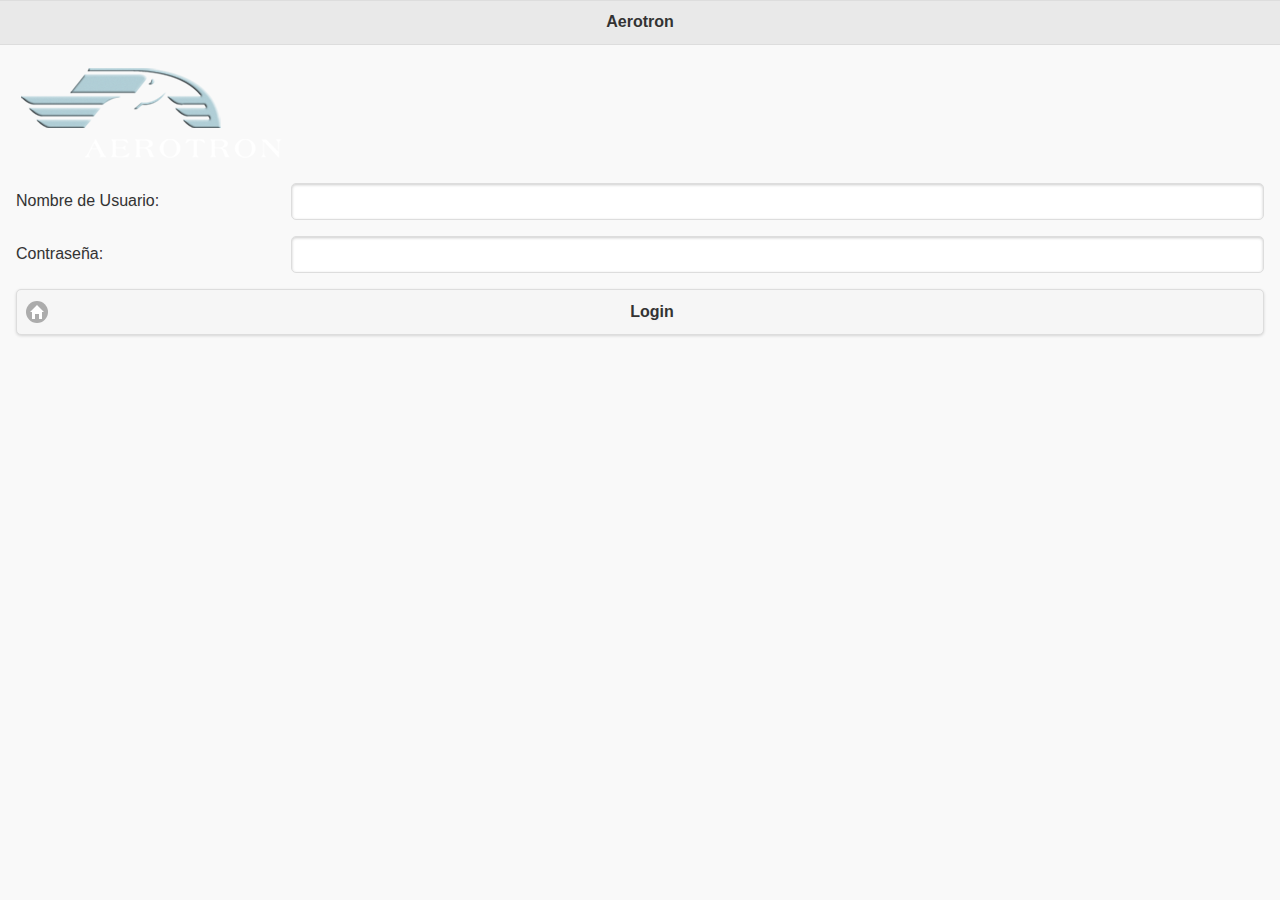
==== index.html @ c3af3ed7 "cambios de navegacion" ====
<!DOCTYPE html> 
<html>
<head>
<meta name="viewport" content="width=device-width, text/html, charset=utf-8" http-equiv="Content-Type"/>
<title>Aplic. Web de jQuery Mobile</title>
<link rel="stylesheet" type="text/css" href="inc/style1.css">
<link href="jquery-mobile/jquery.mobile-1.4.0.css" rel="stylesheet" type="text/css"/>
<script src="jquery-mobile/jquery-1.9.1.js" type="text/javascript"></script>
<script src="jquery-mobile/jquery.mobile-1.4.0.js" type="text/javascript"></script>
<script type="text/javascript" charset="utf-8" src="phonegap.js"></script>
<script src="inc/cirrus.js" type="text/javascript"></script>
<script src="inc/GastosJS.js" type="text/javascript"></script>
<script src="jquery-mobile/jquery.validate.js"></script>
<script type="text/javascript" language="javascript">
    $(document).ready(function(){
$("#bitacoraForm").validate();
});
	$(function(){
    $('input').focusout(function() {
        // Uppercase-ize contents
        this.value = this.value.toLocaleUpperCase();
    });
	$.mobile.toolbar.prototype.options.addBackBtn = true;
    $.mobile.toolbar.prototype.options.backBtnText = "Volver";
    $.mobile.page.prototype.options.theme = "a";
    $.mobile.defaultPageTransition = "flip";
});


</script>

</head> 
<body> 
<div data-role="page" id="page" data-dom-cache="true" data-add-back-btn="true">
	<div data-role="header">
		<h1>Aerotron</h1>
	</div>
	<div data-role="content">
    <div style="align-content:center">
    <img src="images/logo.png" width="270" height="100" alt=""/>
    </div>
<div data-role="fieldcontain">
      <label for="textinput">Nombre de Usuario:</label>
	    <input type="text" name="textinput" id="textinput" value=""  />
      </div>
	  <div data-role="fieldcontain">
	    <label for="passwordinput">Contraseña:</label>
	    <input type="password" name="passwordinput" id="passwordinput" value=""  />
      </div>
	  <a href="#home" data-role="button" data-icon="home">Login</a>
      	
	</div>
	
</div>

<div data-role="page" id="home" data-dom-cache="true" data-add-back-btn="false">
	<div data-role="header">
		<h1>Aerotron</h1>
	</div>
	<div data-role="content">
	 <div><p>Nombre: <span id="NamePiloto"></span></p></div>
	 	<div>
	   		<ul data-role="listview" data-filter="true">
     	<li><a href="#bitacoras">Bitacoras</a><span class="ui-li-count">8</span></li>
    			<li data-icon="gear"> <a href="#Perfil" runat="server">Perfil</a>
    			</li>
    		</ul>
    	</div>
    <div class="ui-body">
    <span>&nbsp;</span>
    <a href="#page" data-role="button" data-icon="delete">Log out</a>
      	</div>
	</div>
	<div data-role="footer">
		
	</div>
</div>
<div data-role="page" id="Perfil" data-add-back-btn="true">
  <div data-role="header">
    <h1>Encabezado</h1>
  </div>
  <div data-role="content">
  <a href="#page" data-role="button" data-icon="delete">Borrar Datos y Resincronizar</a>
  <p>Nombre: Joshua Peña</p>
  <p>Matriculas asignadas:</p>
  <p>XAPVR</p>
  <p>XAVIU</p>
  <p>....</p>
  </div>
  <div data-role="footer" data-position="fixed">
		<div data-role="navbar" >
      <ul data-role="listview" data-inset="true">
        <li><a class="ui-icon-home" href="#Cirrus">Info</a></li>
        <li><a href="#Cirrus2">Vuelo</a></li>
        <li><a href="#Cirrus3">Lecturas</a></li>
        </ul>
        </div>
	</div>
</div>

<div data-role="page" id="bitacoras" data-add-back-btn="true">
	<div data-role="header">
		<h1>Página tres</h1>
	</div>
	<div data-role="content">	
		<a href="#Cirrus" data-role="button" data-icon="grid">XAUSV (cirrus)</a>
        <a href="#" data-role="button" data-icon="grid">XAPVR (Citation) </a>	
	</div>
	<div data-role="footer" data-position="fixed">
		<div data-role="navbar" >
      <ul data-role="listview" data-inset="true">
        <li><a href="#Cirrus">Info</a></li>
        <li><a href="#Cirrus2">Vuelo</a></li>
        <li><a href="#Cirrus3">Lecturas</a></li>
        </ul>
        </div>
	</div>
</div>
<div data-role="page" id="Cirrus" data-add-back-btn="true" >
  <div data-role="header">
    <h1>Encabezado</h1>
  </div>
  <div data-role="content">
  <form id="BitacoraForm" method="post" action novalidate>
    <fieldset>
    <span>Capitan</span>	
		<input type="text" id="capitan" class="uppercase" minlength="2" required >
	<span>Copiloto</span>
 		<input type="text" id="copiloto" class="uppercase" required>
     <span>Matricula</span>
 		<input type="text" id="matricula" value="XAUSV" class="uppercase" required>
 		
 		  <label for="date">Fecha:</label>
 		  <input type="date" name="date" id="date" value=""  />
          <label for="solicitado">Solicitado por:</label>
          <input type="text" id="solicitado" class="uppercase" required>
     	<label for="date">Folio:</label>
 		<input type="number" id="matricula" value="XAPVR" class="uppercase" required>
          
          </fieldset>
          </form>
          <a onclick="saveLogbook1();" href="#CirrusTramos" data-role="button" >Crear Bitacora</a>
  </div>
  <div data-role="footer" data-position="fixed">
    <!--  <div data-role="navbar" >
      <ul data-role="listview" data-inset="true">
        <li><a href="#Cirrus">Info</a></li>
        <li><a href="#Cirrus2">Vuelo</a></li>
        <li><a href="#Cirrus3">Lecturas</a></li>
        </ul>
        </div>
        <div data-role="navbar">
        <ul data-role="listview" data-inset="true">
        <li><a href="#Cirrus4">Pax</a></li>
        <li><a href="#Cirrus5">Mantenimiento</a></li>
        <li><a href="#Submit">Página</a></li>
      </ul>
    
    </div>
     </div> -->
  </div>
</div>
<div data-role="page" id="CirrusTramos">
  <div data-role="header">
    <h1>Tramos de Bitacora</h1>
  </div>
  <div data-role="content">
  <ul data-role="listview" data-inset="true" >
        <li><a href="#CirrusTramo" data-icon="home" >Tramo 1</a></li>
        <li><a href="#CirrusTramo2" data-icon="star">Tramo 2</a></li>
        </ul>
 </div>
  <div data-role="footer">
    <div data-role="navbar" >
      <ul data-role="listview" data-inset="true" >
        <li><a href="#Cirrus" data-icon="home" >Info</a></li>
        <li><a href="#CirrusTramo" data-icon="star">Vuelo</a></li>
        <li><a href="#CirrusTramos" data-icon="grid">Tramos</a></li>
        <li><a href="#Cirrus5" data-icon="gear">Mantenimiento</a></li>
       </ul>
    </div>
  </div>
</div>
<div data-role="page" id="CirrusTramo1" data-add-back-btn="true">
  <div data-role="header">
    <h1>Encabezado</h1>
  </div>
  <div data-role="content">
  <div class="ui-grid-a" >
    <div class="ui-block-a" >
    <div class="ui-bar">
    <label for="solicitado">(Origen) De:</label>
    <input type="text" id="De" class="uppercase" required>
    </div>
    </div>
    <div class="ui-block-b" >
    <div class="ui-bar">
    <label for="solicitado">(Destino) A:</label>
    <input type="text" id="A" class="uppercase" required>
    </div>
    </div>
    </div>
    <div class="ui-grid-b" >
    <div class="ui-block-a" >
    <div class="ui-bar">
    <label for="utcSalen">UTC SALE:</label>
    <input type="time" datarole="timebox" id="utcSale" class="uppercase" required >
    </div>
    </div>
    <div class="ui-block-b">
    <div class="ui-bar">
    <label for="utcLlega">UTC LLEGA:</label>
    <input type="time" id="utcLlega" class="uppercase" required onChange="calACalinput();">
    </div>
    </div>
    <div class="ui-block-c" >
    <div class="ui-bar">
    <label for="calACal">Cal. A Cal.:</label>
    <input type="text" id="calACal" class="uppercase" value= "" required data-theme="b" readonly>
    </div>
    </div>
    <div class="ui-block-a" >
    <div class="ui-bar">
    <label for="hSale">H SALE:</label>
    <input type="number" id="hSale" class="uppercase" required onChange="tVueloTotal();" >
    </div>
    </div>
    <div class="ui-block-b" >
    <div class="ui-bar">
    <label for="hLlega">H LLEGA:</label>
    <input type="number" id="hLlega" class="uppercase" required onChange="tVueloTotal();">
    </div>
    </div>
    <div class="ui-block-c" >
    <div class="ui-bar">
    <label for="solicitado">T VUELO.:</label>
    <input type="number" id="tVuelo" class="uppercase" value= "" required data-theme="b" readonly>
    </div>
    </div>
    <div class="ui-block-a" >
    <div class="ui-bar">
    <label for="solicitado">C.Sale(Gal):</label>
    <input type="number" id="cSale" class="uppercase" value= "" required onChange="ConsumoGas();">
    </div>
    </div>
    <div class="ui-block-b" >
    <div class="ui-bar">
    <label for="solicitado">C.Llega(Gal):</label>
    <input type="number" id="cLlega" class="uppercase" required onChange="ConsumoGas();">
    </div>
    </div>
    <div class="ui-block-c" >
    <div class="ui-bar">
    <label for="solicitado">Consumo:</label>
    <input type="number" id="Consumo" class="uppercase" value= "" data-theme="b" required readonly>
    </div>
    </div>
    
  <div class="ui-block-a" >
    <div class="ui-bar">
    <label for="solicitado">P. Carga(kg):</label>
    <input type="number" id="pCarga" class="uppercase" value= "" required onChange="pDespegueTotal();">
    </div>
    </div>
    <div class="ui-block-b" >
    <div class="ui-bar">
    <label for="solicitado">P. Combustible:</label>
    <input type="number" id="pCombust" class="uppercase" required readonly data-theme="b" onChange="pDespegueTotal();">
    </div>
    </div>
    <div class="ui-block-c" >
    <div class="ui-bar">
    <label for="solicitado">P. Oper (Kg):</label>
    <input type="number" id="pOper" class="uppercase" required value="1084" readonly data-theme="b">
    </div>
    </div>
    </div>
    <div class="ui-grid-a">
    
    <div class="ui-block-a" >
    <div class="ui-bar">
    <label for="solicitado">P. Despegue:</label>
    <input type="number" id="pDespegue" class="uppercase" value= "" required readonly data-theme="b">
    </div>
    </div>
    <div class="ui-block-b" >
    <div class="ui-bar">
    <label for="solicitado">MTOW:</label>
    <input type="number" id="MTOW" class="uppercase" required value ="1542" readonly data-theme="b">
    </div>
    </div>
    
    <div class="ui-block-b" >
    <div class="ui-bar">
    <label for="solicitado">N. Vuelo:</label>
    <input type="text" id="pCarga" class="uppercase" required>
    </div>
    </div>
    <div class="ui-block-a" >
    <div class="ui-bar">

    <label for="solicitado">OAT:</label>
    <input type="text" id="OAT" class="uppercase" value= "" required>
    </div>
    </div>
    <div class="ui-block-b" >
    <div class="ui-bar">
    <label for="Aceite">Aceite +:</label>
    <input type="text" id="Aceite" class="uppercase" required>
    </div>
    </div>
  </div>
  <a href="#CirrusInstumentos1" data-role="button" >Guardar</a>
  </div>
  <div data-role="footer" data-position="fixed">
        <div data-role="navbar" >
      <ul data-role="listview" data-inset="true">
       <li><a href="#CirrusTramo1">Vuelo Tramo 1</a></li>
        <li><a href="#CirrusInstumentos1">Lecturas Tramo 1</a></li>
         <li><a href="#CirrusPax1">Pax Tramo 1</a></li>
        </ul>
        </div>
        <div data-role="navbar">
        <ul data-role="listview" data-inset="true">
        <li><a href="#CirrusTramos">Tramos</a></li>
        <li><a href="#Cirrus5">Mantenimiento</a></li>
        <li><a href="#Cirrus6">Envio</a></li>
      </ul>
     
    </div>
    </div>
</div>
</div>
<div data-role="page" id="CirrusInstrumentos1" data-add-back-btn="true">
  <div data-role="header">
    <h1>Lectura de Intrumentos</h1>
  </div>
  <div data-role="content">
  <div class="ui-grid-solo">
  <div class="ui-bar">
    <label for="Crucero">CRUCERO %:</label>
    <input type="number" id="Crucero" class="uppercase" required>
    </div>
  </div>
  <div class="ui-grid-a" >
      <div class="ui-block-a" >
    <div class="ui-bar">
    <label for="RPM">RPM:</label>
    <input type="text" id="RPM" class="uppercase" required>
    </div>
    </div>
    <div class="ui-block-b" >
    <div class="ui-bar">
    <label for="MANPRESS">MAN. PRESS:</label>
    <input type="text" id="MANPRESS" class="uppercase" required>
    </div>
    </div>
     <div class="ui-block-a" >
    <div class="ui-bar">
    <label for="OILTEMP">OIL TEMP.:</label>
    <input type="text" id="OILTEMP" class="uppercase" required>
    </div>
    </div>
    <div class="ui-block-b" >
    <div class="ui-bar">
    <label for="OILPRESS">OIL PRESS.:</label>
    <input type="text" id="OILPRESS" class="uppercase" required>
    </div>
    </div>
     <div class="ui-block-a" >
    <div class="ui-bar">
    <label for="EGT">EGT:</label>
    <input type="text" id="EGT" class="uppercase" required>
    </div>
    </div>
    <div class="ui-block-b" >
    <div class="ui-bar">
    <label for="CHT">CHT:</label>
    <input type="text" id="CHT" class="uppercase" required>
    </div>
    </div>
     <div class="ui-block-a" >
    <div class="ui-bar">
    <label for="VOLTS">VOLTS:</label>
    <input type="text" id="VOLTS" class="uppercase" required>
    </div>
    </div>
    <div class="ui-block-b" >
    <div class="ui-bar">
    <label for="AMPERS">AMPERS:</label>
    <input type="text" id="AMPERS" class="uppercase" required>
    </div>
    </div>
     <div class="ui-block-a" >
    <div class="ui-bar">
    <label for="FUELFLOW">FUEL FLOW:</label>
    <input type="text" id="FUELFLOW" class="uppercase" required>
    </div>
    </div>
    </div>
    <a href="#CirrusPax1" data-role="button" >Siguiente</a>
      </div>
  <div data-role="footer" data-position="fixed">
        <div data-role="navbar" >
      <ul data-role="listview" data-inset="true">
       <li><a href="#CirrusTramo1">Vuelo Tramo 1</a></li>
        <li><a href="#CirrusInstumentos1">Lecturas Tramo 1</a></li>
         <li><a href="#CirrusPax1">Pax Tramo 1</a></li>
        </ul>
        </div>
        <div data-role="navbar">
        <ul data-role="listview" data-inset="true">
        <li><a href="#CirrusTramos">Tramos</a></li>
        <li><a href="#Cirrus5">Mantenimiento</a></li>
        <li><a href="#Cirrus6">Envio</a></li>
      </ul>
     
    </div>
    </div>
</div>
<div data-role="page" id="CirrusPax1" data-add-back-btn="true">
  <div data-role="header">
    <h1>PAX</h1>
  </div>
  <div data-role="content">
    <div data-role="fieldcontain">
      <fieldset data-role="controlgroup">
        <legend>Es un tramo Ferry?:</legend>
        <input type="checkbox" name="checkbox1" id="Ferry1" class="custom" value="" />
        <label for="Ferry1">Ferry</label>
      </fieldset>
    </div>
    <p><strong>PAX:</strong></p>
    <div data-role="fieldcontain">
      <label for="Pax1_1">1:</label>
      <input type="text" name="Pax1_1" id="Pax1_1" value=""  />
    </div>
    <div data-role="fieldcontain">
      <label for="Pax1_2">2:</label>
      <input type="text" name="Pax1_2" id="Pax1_2" value=""  />
    </div>
    <div data-role="fieldcontain">
      <label for="Pax1_3">3:</label>
      <input type="text" name="Pax1_3" id="Pax1_3" value=""  />
    </div>
  <a href="#CirrusTramos" data-role="button" >Siguiente</a>
    </div>
  <div data-role="footer">
  <div data-role="navbar" >
      <ul data-role="listview" data-inset="true">
       <li><a href="#CirrusTramo1">Vuelo Tramo 1</a></li>
        <li><a href="#CirrusInstumentos1">Lecturas Tramo 1</a></li>
         <li><a href="#CirrusPax1">Pax Tramo 1</a></li>
        </ul>
        </div>
        <div data-role="navbar">
        <ul data-role="listview" data-inset="true">
        <li><a href="#CirrusTramos">Tramos</a></li>
        <li><a href="#Cirrus5">Mantenimiento</a></li>
        <li><a href="#Cirrus6">Envio</a></li>
      </ul>
     
    </div>
      </div>
	 </div>
<div data-role="page" id="CirrusTramo2" data-add-back-btn="true">
 	 <div data-role="header">
    	<h1>Encabezado</h1>
  	</div>
    
  <div data-role="content">
  	<div class="ui-grid-a" >
    	<div class="ui-block-a" >
   	 		<div class="ui-bar">
    			<label for="De2">(Origen) De:</label>
			    <input type="text" id="De2" class="uppercase" required>
    		</div>
    	</div>
    	<div class="ui-block-b" >
    		<div class="ui-bar">
    		<label for="A2">(Destino) A:</label>
    		<input type="text" id="A2" class="uppercase" required>
    		</div>
    	</div>
    </div>
    <div class="ui-grid-b" >
    <div class="ui-block-a" >
    	<div class="ui-bar">
    		<label for="utcSalen2">UTC SALE:</label>
    		<input type="time" datarole="timebox" id="utcSale2" class="uppercase" required >
    	</div>
    </div>
    <div class="ui-block-b">
    <div class="ui-bar">
    <label for="utcLlega2">UTC LLEGA:</label>
    <input type="time" id="utcLlega2" class="uppercase" required onChange="calACalinput();">
    </div>
    </div>
    <div class="ui-block-c" >
    <div class="ui-bar">
    <label for="calACal2">Cal. A Cal.:</label>
    <input type="text" id="calACal2" class="uppercase" value= "" required data-theme="b" readonly>
    </div>
    </div>
    
    
    <div class="ui-block-a" >
    <div class="ui-bar">
    <label for="hSale2">H SALE:</label>
    <input type="number" id="hSale2" class="uppercase" required onChange="tVueloTotal();" >
    </div>
    </div>
    <div class="ui-block-b" >
    <div class="ui-bar">
    <label for="hLlega2">H LLEGA:</label>
    <input type="number" id="hLlega2" class="uppercase" required onChange="tVueloTotal();">
    </div>
    </div>
    <div class="ui-block-c" >
    <div class="ui-bar">
    <label for="tVuelo2">T VUELO.:</label>
    <input type="number" id="tVuelo2" class="uppercase" value= "" required data-theme="b" readonly>
    </div>
    </div>
    <div class="ui-block-a" >
    <div class="ui-bar">
    <label for="cSale2">C.Sale(Gal):</label>
    <input type="number" id="cSale2" class="uppercase" value= "" required onChange="ConsumoGas();">
    </div>
    </div>
    <div class="ui-block-b" >
    <div class="ui-bar">
    <label for="cLlega2">C.Llega(Gal):</label>
    <input type="number" id="cLlega2" class="uppercase" required onChange="ConsumoGas();">
    </div>
    </div>
    <div class="ui-block-c" >
    <div class="ui-bar">
    <label for="Consumo2">Consumo:</label>
    <input type="number" id="Consumo2" class="uppercase" value= "" data-theme="b" required readonly>
    </div>
    </div>
    
  <div class="ui-block-a" >
    <div class="ui-bar">
    <label for="pCarga2">P. Carga(kg):</label>
    <input type="number" id="pCarga2" class="uppercase" value= "" required onChange="pDespegueTotal();">
    </div>
    </div>
    <div class="ui-block-b" >
    <div class="ui-bar">
    <label for="pComust2">P. Combustible:</label>
    <input type="number" id="pCombust2" class="uppercase" required readonly data-theme="b" onChange="pDespegueTotal();">
    </div>
    </div>
    <div class="ui-block-c" >
    <div class="ui-bar">
    <label for="pOper2">P. Oper (Kg):</label>
    <input type="number" id="pOper2" class="uppercase" required value="1084" readonly data-theme="b">
    </div>
    </div>
    </div>
    <div class="ui-grid-a">
    <div class="ui-block-a" >
    <div class="ui-bar">
    <label for="pDespegue2">P. Despegue:</label>
    <input type="number" id="pDespegue2" class="uppercase" value= "" required readonly data-theme="b">
    </div>
    </div>
    <div class="ui-block-b" >
    <div class="ui-bar">
    <label for="MTOW2">MTOW:</label>
    <input type="number" id="MTOW2" class="uppercase" required value ="1542" readonly data-theme="b">
    </div>
    </div>
    <div class="ui-block-a" >
    <div class="ui-bar">
    <label for="pCargua2">N. Vuelo:</label>
    <input type="text" id="pCarga2" class="uppercase" required>
    </div>
   	</div>
    <div class="ui-block-b" >
    <div class="ui-bar">
    <label for="OAT2">OAT:</label>
    <input type="text" id="OAT2" class="uppercase" value= "" required>
    </div>
    </div>
    <div class="ui-block-b" >
    <div class="ui-bar">
    <label for="Aceite2">Aceite +:</label>
    <input type="text" id="Aceite2" class="uppercase" required>
    </div>
  </div>
  </div>
  <a href="#CirrusInstumentos2" data-role="button" >Guardar</a>
  </div>
 
  <div data-role="footer" data-position="fixed" >
    <div data-role="navbar" >
      <ul data-role="listview" data-inset="true">
       <li><a href="#CirrusTramo2">Vuelo Tramo 2</a></li>
        <li><a href="#CirrusInstumentos2">Lecturas Tramo 2</a></li>
         <li><a href="#CirrusPax2">Pax Tramo 2</a></li>
        </ul>
        </div>
        <div data-role="navbar">
        <ul data-role="listview" data-inset="true">
        <li><a href="#CirrusTramos">Tramos</a></li>
        <li><a href="#Cirrus5">Mantenimiento</a></li>
        <li><a href="#Cirrus6">Envio</a></li>
      </ul>
     </div>
  </div>
</div>
<div data-role="page" id="CirrusInstrumentos2" data-add-back-btn="true">
  <div data-role="header">
    <h1>Lectura de Intrumentos</h1>
  </div>
  <div data-role="content">
  <div class="ui-grid-solo">
  <div class="ui-bar">
    <label for="Crucero2">CRUCERO %:</label>
    <input type="number" id="Crucero2" class="uppercase" required>
    </div>
  </div>
  <div class="ui-grid-a" >
      <div class="ui-block-a" >
    <div class="ui-bar">
    <label for="RPM2">RPM:</label>
    <input type="text" id="RPM2" class="uppercase" required>
    </div>
    </div>
    <div class="ui-block-b" >
    <div class="ui-bar">
    <label for="MANPRESS2">MAN. PRESS:</label>
    <input type="text" id="MANPRESS2" class="uppercase" required>
    </div>
    </div>
     <div class="ui-block-a" >
    <div class="ui-bar">
    <label for="OILTEMP2">OIL TEMP.:</label>
    <input type="text" id="De" class="uppercase" required>
    </div>
    </div>
    <div class="ui-block-b" >
    <div class="ui-bar">
    <label for="OILPRESS2">OIL PRESS.:</label>
    <input type="text" id="OILPRESS2" class="uppercase" required>
    </div>
    </div>
     <div class="ui-block-a" >
    <div class="ui-bar">
    <label for="EGT2">EGT:</label>
    <input type="text" id="EGT2" class="uppercase" required>
    </div>
    </div>
    <div class="ui-block-b" >
    <div class="ui-bar">
    <label for="CHT2">CHT:</label>
    <input type="text" id="CHT2" class="uppercase" required>
    </div>
    </div>
     <div class="ui-block-a" >
    <div class="ui-bar">
    <label for="VOLTS2">VOLTS:</label>
    <input type="text" id="VOLTS2" class="uppercase" required>
    </div>
    </div>
    <div class="ui-block-b" >
    <div class="ui-bar">
    <label for="AMPERS2">AMPERS:</label>
    <input type="text" id="AMPERS2" class="uppercase" required>
    </div>
    </div>
     <div class="ui-block-a" >
    <div class="ui-bar">
    <label for="FUELFLOW2">FUEL FLOW:</label>
    <input type="text" id="FUELFLOW2" class="uppercase" required>
    </div>
    </div>
    </div>
    <a href="#CirrusPax2" data-role="button" >Siguiente</a>
      </div>
  <div data-role="footer" data-position="fixed" >
    <div data-role="navbar" >
      <ul data-role="listview" data-inset="true">
       <li><a href="#CirrusTramo2">Vuelo Tramo 2</a></li>
        <li><a href="#CirrusInstumentos2">Lecturas Tramo 2</a></li>
         <li><a href="#CirrusPax2">Pax Tramo 2</a></li>
        </ul>
        </div>
        <div data-role="navbar">
        <ul data-role="listview" data-inset="true">
        <li><a href="#CirrusTramos">Tramos</a></li>
        <li><a href="#Cirrus5">Mantenimiento</a></li>
        <li><a href="#Cirrus6">Envio</a></li>
      </ul>
     </div>
  </div>
</div>
<div data-role="page" id="CirrusPax2" data-add-back-btn="true">
  <div data-role="header">
    <h1>PAX</h1>
  </div>
  <div data-role="content">
    <div data-role="fieldcontain">
      <fieldset data-role="controlgroup">
        <legend>Es un tramo Ferry?:</legend>
        <input type="checkbox" name="checkbox1" id="Ferry2" class="custom" value="" />
        <label for="Ferry2">Ferry</label>
      </fieldset>
    </div>
    <p><strong>PAX:</strong></p>
    <div data-role="fieldcontain">
      <label for="Pax2_1">1:</label>
      <input type="text" name="Pax2_1" id="Pax2_1" value=""  />
    </div>
    <div data-role="fieldcontain">
      <label for="Pax2_2">2:</label>
      <input type="text" name="Pax2_2" id="Pax2_2" value=""  />
    </div>
    <div data-role="fieldcontain">
      <label for="Pax2_3">3:</label>
      <input type="text" name="Pax2_3" id="Pax2_3" value=""  />
    </div>
  <a href="#CirrusTramos" data-role="button" >Siguiente</a>
    </div>
  <div data-role="footer" data-position="fixed" >
    <div data-role="navbar" >
      <ul data-role="listview" data-inset="true">
       <li><a href="#CirrusTramo2">Vuelo Tramo 2</a></li>
        <li><a href="#CirrusInstumentos2">Lecturas Tramo 2</a></li>
         <li><a href="#CirrusPax2">Pax Tramo 2</a></li>
        </ul>
        </div>
        <div data-role="navbar">
        <ul data-role="listview" data-inset="true">
        <li><a href="#CirrusTramos">Tramos</a></li>
        <li><a href="#Cirrus5">Mantenimiento</a></li>
        <li><a href="#Cirrus6">Envio</a></li>
      </ul>
     </div>
  </div>
  </div>
  
  
<div data-role="page" id="Cirrus5" data-add-back-btn="true">
  <div data-role="header">
    <h1>Mantenimiento</h1>
  </div>
  <div data-role="content">
    <div data-role="fieldcontain">
      <label for="textarea">Reportes:</label>
      <textarea cols="40" rows="8" name="textarea" id="textarea"></textarea>
    </div>
    <div data-role="fieldcontain">
      <label for="textarea2">Accion Correctiva:</label>
      <textarea cols="40" rows="8" name="textarea2" id="textarea2"></textarea>
    </div>
    <div data-role="fieldcontain">
      <label for="selectmenu4" class="select">Prevuelo:</label>
      <select name="selectmenu4" id="selectmenu4">
        <option value="option1">Piloto</option>
        <option value="option2">Mecanico de Base</option>
        <option value="option3">Externo</option>
      </select>
    </div>
    <div data-role="fieldcontain">
      <fieldset data-role="controlgroup">
        <legend>Mecanico</legend>
        <input type="radio" name="radio1" id="radio1_0" value="" />
        <label for="radio1_0">Lomeli</label>
        <input type="radio" name="radio1" id="radio1_1" value="" />
        <label for="radio1_1">Colon</label>
        <input type="radio" name="radio1" id="radio1_2" value="" />
        <label for="radio1_2">Maya</label>
        
      </fieldset>
    </div>
    <div data-role="fieldcontain">
      <label for="textinput6">Otro:</label>
      <input type="text" name="textinput6" id="textinput6" value=""  />
    </div>
  <a href="#Cirrus" data-role="button" >Siguiente</a>
  </div>
  <div data-role="footer" data-position="fixed">
    <div data-role="navbar" >
      <ul data-role="listview" data-inset="true">
        <li><a href="#Cirrus">Info</a></li>
        <li><a href="#Cirrus2">Vuelo</a></li>
        <li><a href="#Cirrus3">Lecturas</a></li>
        </ul>
        </div>
        <div data-role="navbar">
        <ul data-role="listview" data-inset="true">
        <li><a href="#Cirrus4">Pax</a></li>
        <li><a href="#Cirrus5">Mantenimiento</a></li>
        <li><a href="#Submit">Página</a></li>
      </ul>
     </div>
  </div>
</div>
<div data-role="page" id="Cirrus6">
  <div data-role="header">
    <h1>Encabezado</h1>
  </div>
  <div data-role="content">Contenido</div>
  <div data-role="footer">
    <h4>Pie</h4>
  </div>
</div>

</body>
</html>
---- inc/style1.css ----
@charset "utf-8";
/* CSS Document */
body {
}

.header {
	background: #09C;	
}
.logo {
	with: auto;
	height: 60px;
	margin: auto;
}

.blueline {
	width: 100%;
	height: 18px;
	background: #0b2135;
	}

.ui-icon-my-logbook {
	background-image: url(images/BOOK_Icon_32.png);
}
.uppercase {
	text-transform: uppercase;
}

label.error { 
	float: left; 
	color: red; 
	padding-top: .5em; 
	vertical-align: top; 
	font-weight:bold
}
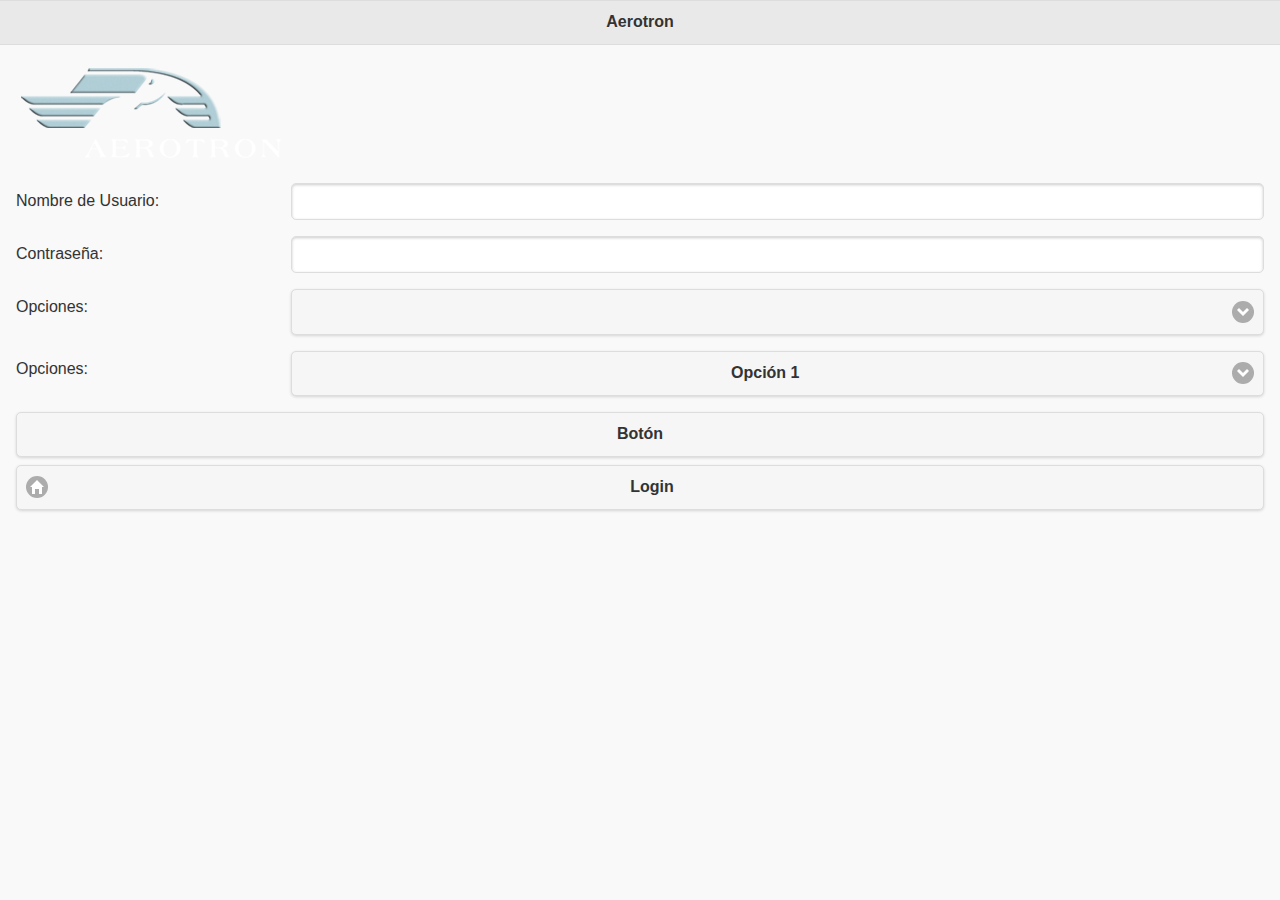
==== commit 3abbd875: "more uptades. testing sql database" ====
--- a/index.html
+++ b/index.html
@@ -9,11 +9,13 @@
 <script src="jquery-mobile/jquery.mobile-1.4.0.js" type="text/javascript"></script>
 <script type="text/javascript" charset="utf-8" src="phonegap.js"></script>
 <script src="inc/cirrus.js" type="text/javascript"></script>
+<script src="inc/db.js" type="text/javascript"></script>
 <script src="inc/GastosJS.js" type="text/javascript"></script>
 <script src="jquery-mobile/jquery.validate.js"></script>
 <script type="text/javascript" language="javascript">
     $(document).ready(function(){
 $("#bitacoraForm").validate();
+onBodyLoad();
 });
 	$(function(){
     $('input').focusout(function() {
@@ -40,14 +42,27 @@
     <img src="images/logo.png" width="270" height="100" alt=""/>
     </div>
 <div data-role="fieldcontain">
-      <label for="textinput">Nombre de Usuario:</label>
-	    <input type="text" name="textinput" id="textinput" value=""  />
+      <label for="usrName">Nombre de Usuario:</label>
+	    <input type="text" name="usrName" id="usrName" value=""  />
       </div>
 	  <div data-role="fieldcontain">
-	    <label for="passwordinput">Contraseña:</label>
-	    <input type="password" name="passwordinput" id="passwordinput" value=""  />
+	    <label for="passwordd">Contraseña:</label>
+	    <input type="password" name="passwordinput" id="passwordd" value=""  />  </div>
+	    <div data-role="fieldcontain">
+	      <label for="selectmenu" class="select">Opciones:</label>
+	      <select name="selectmenu" id="lbUsers">
+        
+                    </select>
+        </div>
+	    <div data-role="fieldcontain">
+	      <label for="selectmenu" class="select">Opciones:</label>
+	      <select name="selectmenu" id="selectmenu">
+	        <option value="option1">Opción 1</option>
+	        <option value="option2">Opción 2</option>
+	        <option value="option3">Opción 3</option>
+          </select>
       </div>
-	  <a href="#home" data-role="button" data-icon="home">Login</a>
+<a href="#" data-role="button" onClick="AddValueToDB(); ">Botón</a> <a href="#home" data-role="button" data-icon="home">Login</a>
       	
 	</div>
 	
@@ -166,7 +181,7 @@
   </div>
   <div data-role="content">
   <ul data-role="listview" data-inset="true" >
-        <li><a href="#CirrusTramo" data-icon="home" >Tramo 1</a></li>
+        <li><a href="#CirrusTramo1" data-icon="home" >Tramo 1</a></li>
         <li><a href="#CirrusTramo2" data-icon="star">Tramo 2</a></li>
         </ul>
  </div>
@@ -183,7 +198,7 @@
 </div>
 <div data-role="page" id="CirrusTramo1" data-add-back-btn="true">
   <div data-role="header">
-    <h1>Encabezado</h1>
+    <h1>Informacion de Vuelo Tramo 1</h1>
   </div>
   <div data-role="content">
   <div class="ui-grid-a" >
@@ -333,7 +348,7 @@
 </div>
 <div data-role="page" id="CirrusInstrumentos1" data-add-back-btn="true">
   <div data-role="header">
-    <h1>Lectura de Intrumentos</h1>
+    <h1>Lectura de Intrumentos Tramo 1</h1>
   </div>
   <div data-role="content">
   <div class="ui-grid-solo">
@@ -420,7 +435,7 @@
 </div>
 <div data-role="page" id="CirrusPax1" data-add-back-btn="true">
   <div data-role="header">
-    <h1>PAX</h1>
+    <h1>PAX Tramo 1</h1>
   </div>
   <div data-role="content">
     <div data-role="fieldcontain">
@@ -465,7 +480,7 @@
 	 </div>
 <div data-role="page" id="CirrusTramo2" data-add-back-btn="true">
  	 <div data-role="header">
-    	<h1>Encabezado</h1>
+    	<h1>Informacion de Vuelo Tramo 2</h1>
   	</div>
     
   <div data-role="content">
@@ -614,7 +629,7 @@
 </div>
 <div data-role="page" id="CirrusInstrumentos2" data-add-back-btn="true">
   <div data-role="header">
-    <h1>Lectura de Intrumentos</h1>
+    <h1>Lectura de Intrumentos Tramo 2</h1>
   </div>
   <div data-role="content">
   <div class="ui-grid-solo">
@@ -700,7 +715,7 @@
 </div>
 <div data-role="page" id="CirrusPax2" data-add-back-btn="true">
   <div data-role="header">
-    <h1>PAX</h1>
+    <h1>PAX TRAMO 2</h1>
   </div>
   <div data-role="content">
     <div data-role="fieldcontain">
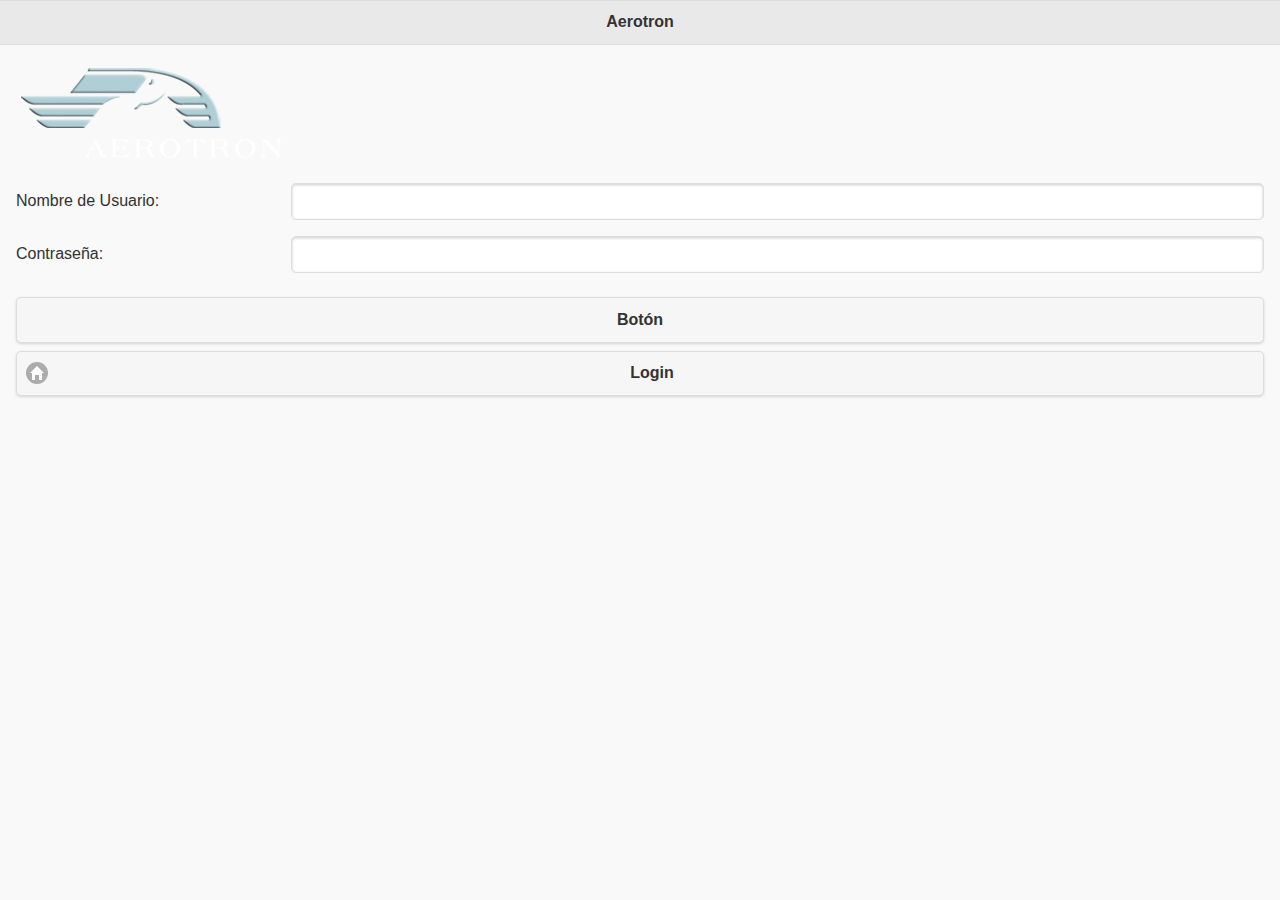
==== commit a06843eb: "actualizacion" ====
--- a/index.html
+++ b/index.html
@@ -2,7 +2,7 @@
 <html>
 <head>
 <meta name="viewport" content="width=device-width, text/html, charset=utf-8" http-equiv="Content-Type"/>
-<title>Aplic. Web de jQuery Mobile</title>
+<title>Bitacoras de Aerotron</title>
 <link rel="stylesheet" type="text/css" href="inc/style1.css">
 <link href="jquery-mobile/jquery.mobile-1.4.0.css" rel="stylesheet" type="text/css"/>
 <script src="jquery-mobile/jquery-1.9.1.js" type="text/javascript"></script>
@@ -47,25 +47,12 @@
       </div>
 	  <div data-role="fieldcontain">
 	    <label for="passwordd">Contraseña:</label>
-	    <input type="password" name="passwordinput" id="passwordd" value=""  />  </div>
-	    <div data-role="fieldcontain">
-	      <label for="selectmenu" class="select">Opciones:</label>
-	      <select name="selectmenu" id="lbUsers">
-        
-                    </select>
-        </div>
-	    <div data-role="fieldcontain">
-	      <label for="selectmenu" class="select">Opciones:</label>
-	      <select name="selectmenu" id="selectmenu">
-	        <option value="option1">Opción 1</option>
-	        <option value="option2">Opción 2</option>
-	        <option value="option3">Opción 3</option>
-          </select>
-      </div>
-<a href="#" data-role="button" onClick="AddValueToDB(); ">Botón</a> <a href="#home" data-role="button" data-icon="home">Login</a>
-      	
-	</div>
-	
+	    <input type="password" name="passwordd" id="passwordd" value=""  />  </div>
+	   <div data-role="fieldcontain">
+	      
+<a href="#" data-role="button" onClick="Login(); ">Botón</a><a href="#home" data-role="button" data-icon="home">Login</a>
+     </div>
+</div>
 </div>
 
 <div data-role="page" id="home" data-dom-cache="true" data-add-back-btn="false">
@@ -83,7 +70,7 @@
     	</div>
     <div class="ui-body">
     <span>&nbsp;</span>
-    <a href="#page" data-role="button" data-icon="delete">Log out</a>
+    <a href="#page" data-role="button" data-icon="delete" onClick="Logout();">Log out</a>
       	</div>
 	</div>
 	<div data-role="footer">
@@ -92,22 +79,36 @@
 </div>
 <div data-role="page" id="Perfil" data-add-back-btn="true">
   <div data-role="header">
-    <h1>Encabezado</h1>
-  </div>
-  <div data-role="content">
-  <a href="#page" data-role="button" data-icon="delete">Borrar Datos y Resincronizar</a>
-  <p>Nombre: Joshua Peña</p>
-  <p>Matriculas asignadas:</p>
-  <p>XAPVR</p>
-  <p>XAVIU</p>
-  <p>....</p>
+    <h1>Perfil del Usuario</h1>
+  </div>
+  <div data-role="content">
+  <a href="#" onClick="BorrarMecanicos()" data-role="button" data-icon="refresh">Borrar Mecanicos</a>
+  <a href="#" onClick="addMecanicos()" data-role="button" data-icon="refresh">Obtener Mecanicos</a>
+  <a href="#" data-role="button" onClick="StartLogin();" data-icon="refresh">Cargar dats de DBLocal</a>
+
+  <div data-role="fieldcontain">
+    <label for="PerfilNombre">Nombre:</label>
+    <input type="text" name="PerfilNombre" id="PerfilNombre" value="" disabled />
+  </div>
+  <div data-role="fieldcontain">
+    <label for="PerfilLicencia">Licencia:</label>
+    <input type="text" name="PerfilLicencia" id="PerfilLicencia" value="" disabled />
+  </div>
+  <div data-role="fieldcontain">
+    <label for="PerfilClave">Clave:</label>
+    <input type="text" name="PerfilClave" id="PerfilClave" value="" disabled />
+  </div> 
+ <div data-role="fieldcontain">
+    <label for="PerfilCorreo">Correo:</label>
+    <input type="text" name="PerfilCorreo" id="PerfilCorreo" value="" disabled />
+  </div>
+   <a href="#" data-role="button" onClick="ListMecanicos();" data-icon="refresh">Borrar Bitacoras</a>
   </div>
   <div data-role="footer" data-position="fixed">
 		<div data-role="navbar" >
       <ul data-role="listview" data-inset="true">
-        <li><a class="ui-icon-home" href="#Cirrus">Info</a></li>
-        <li><a href="#Cirrus2">Vuelo</a></li>
-        <li><a href="#Cirrus3">Lecturas</a></li>
+        <li><a class="ui-icon-home" href="#home">Home</a></li>
+        
         </ul>
         </div>
 	</div>
@@ -124,9 +125,8 @@
 	<div data-role="footer" data-position="fixed">
 		<div data-role="navbar" >
       <ul data-role="listview" data-inset="true">
-        <li><a href="#Cirrus">Info</a></li>
-        <li><a href="#Cirrus2">Vuelo</a></li>
-        <li><a href="#Cirrus3">Lecturas</a></li>
+        <li><a href="#home">Home</a></li>
+       
         </ul>
         </div>
 	</div>
@@ -157,22 +157,13 @@
           <a onclick="saveLogbook1();" href="#CirrusTramos" data-role="button" >Crear Bitacora</a>
   </div>
   <div data-role="footer" data-position="fixed">
-    <!--  <div data-role="navbar" >
+     <div data-role="navbar" >
       <ul data-role="listview" data-inset="true">
-        <li><a href="#Cirrus">Info</a></li>
-        <li><a href="#Cirrus2">Vuelo</a></li>
-        <li><a href="#Cirrus3">Lecturas</a></li>
+        <li><a href="#home">home</a></li>
+        <li><a href="#bitacoras">Cancel</a></li>
         </ul>
         </div>
-        <div data-role="navbar">
-        <ul data-role="listview" data-inset="true">
-        <li><a href="#Cirrus4">Pax</a></li>
-        <li><a href="#Cirrus5">Mantenimiento</a></li>
-        <li><a href="#Submit">Página</a></li>
-      </ul>
-    
-    </div>
-     </div> -->
+      
   </div>
 </div>
 <div data-role="page" id="CirrusTramos">
@@ -189,7 +180,6 @@
     <div data-role="navbar" >
       <ul data-role="listview" data-inset="true" >
         <li><a href="#Cirrus" data-icon="home" >Info</a></li>
-        <li><a href="#CirrusTramo" data-icon="star">Vuelo</a></li>
         <li><a href="#CirrusTramos" data-icon="grid">Tramos</a></li>
         <li><a href="#Cirrus5" data-icon="gear">Mantenimiento</a></li>
        </ul>
@@ -325,13 +315,13 @@
     </div>
     </div>
   </div>
-  <a href="#CirrusInstumentos1" data-role="button" >Guardar</a>
+  <a href="#CirrusInstrumentos1" data-role="button" >Guardar</a>
   </div>
   <div data-role="footer" data-position="fixed">
         <div data-role="navbar" >
       <ul data-role="listview" data-inset="true">
        <li><a href="#CirrusTramo1">Vuelo Tramo 1</a></li>
-        <li><a href="#CirrusInstumentos1">Lecturas Tramo 1</a></li>
+        <li><a href="#CirrusInstrumentos1">Lecturas Tramo 1</a></li>
          <li><a href="#CirrusPax1">Pax Tramo 1</a></li>
         </ul>
         </div>
@@ -419,7 +409,7 @@
         <div data-role="navbar" >
       <ul data-role="listview" data-inset="true">
        <li><a href="#CirrusTramo1">Vuelo Tramo 1</a></li>
-        <li><a href="#CirrusInstumentos1">Lecturas Tramo 1</a></li>
+        <li><a href="#CirrusInstrumentos1">Lecturas Tramo 1</a></li>
          <li><a href="#CirrusPax1">Pax Tramo 1</a></li>
         </ul>
         </div>
@@ -464,7 +454,7 @@
   <div data-role="navbar" >
       <ul data-role="listview" data-inset="true">
        <li><a href="#CirrusTramo1">Vuelo Tramo 1</a></li>
-        <li><a href="#CirrusInstumentos1">Lecturas Tramo 1</a></li>
+        <li><a href="#CirrusInstrumentos1">Lecturas Tramo 1</a></li>
          <li><a href="#CirrusPax1">Pax Tramo 1</a></li>
         </ul>
         </div>
@@ -508,7 +498,7 @@
     <div class="ui-block-b">
     <div class="ui-bar">
     <label for="utcLlega2">UTC LLEGA:</label>
-    <input type="time" id="utcLlega2" class="uppercase" required onChange="calACalinput();">
+    <input type="time" id="utcLlega2" class="uppercase" required onChange="calACalinput2();">
     </div>
     </div>
     <div class="ui-block-c" >
@@ -522,13 +512,13 @@
     <div class="ui-block-a" >
     <div class="ui-bar">
     <label for="hSale2">H SALE:</label>
-    <input type="number" id="hSale2" class="uppercase" required onChange="tVueloTotal();" >
+    <input type="number" id="hSale2" class="uppercase" required onChange="tVueloTotal2();" >
     </div>
     </div>
     <div class="ui-block-b" >
     <div class="ui-bar">
     <label for="hLlega2">H LLEGA:</label>
-    <input type="number" id="hLlega2" class="uppercase" required onChange="tVueloTotal();">
+    <input type="number" id="hLlega2" class="uppercase" required onChange="tVueloTotal2();">
     </div>
     </div>
     <div class="ui-block-c" >
@@ -540,13 +530,13 @@
     <div class="ui-block-a" >
     <div class="ui-bar">
     <label for="cSale2">C.Sale(Gal):</label>
-    <input type="number" id="cSale2" class="uppercase" value= "" required onChange="ConsumoGas();">
+    <input type="number" id="cSale2" class="uppercase" value= "" required onChange="ConsumoGas2();">
     </div>
     </div>
     <div class="ui-block-b" >
     <div class="ui-bar">
     <label for="cLlega2">C.Llega(Gal):</label>
-    <input type="number" id="cLlega2" class="uppercase" required onChange="ConsumoGas();">
+    <input type="number" id="cLlega2" class="uppercase" required onChange="ConsumoGas2();">
     </div>
     </div>
     <div class="ui-block-c" >
@@ -559,13 +549,13 @@
   <div class="ui-block-a" >
     <div class="ui-bar">
     <label for="pCarga2">P. Carga(kg):</label>
-    <input type="number" id="pCarga2" class="uppercase" value= "" required onChange="pDespegueTotal();">
+    <input type="number" id="pCarga2" class="uppercase" value= "" required onChange="pDespegueTotal2();">
     </div>
     </div>
     <div class="ui-block-b" >
     <div class="ui-bar">
     <label for="pComust2">P. Combustible:</label>
-    <input type="number" id="pCombust2" class="uppercase" required readonly data-theme="b" onChange="pDespegueTotal();">
+    <input type="number" id="pCombust2" class="uppercase" required readonly data-theme="b" onChange="pDespegueTotal2();">
     </div>
     </div>
     <div class="ui-block-c" >
@@ -607,14 +597,14 @@
     </div>
   </div>
   </div>
-  <a href="#CirrusInstumentos2" data-role="button" >Guardar</a>
+  <a href="#CirrusInstrumentos2" data-role="button" >Siguiente</a>
   </div>
  
   <div data-role="footer" data-position="fixed" >
     <div data-role="navbar" >
       <ul data-role="listview" data-inset="true">
        <li><a href="#CirrusTramo2">Vuelo Tramo 2</a></li>
-        <li><a href="#CirrusInstumentos2">Lecturas Tramo 2</a></li>
+        <li><a href="#CirrusInstrumentos2">Lecturas Tramo 2</a></li>
          <li><a href="#CirrusPax2">Pax Tramo 2</a></li>
         </ul>
         </div>
@@ -700,7 +690,7 @@
     <div data-role="navbar" >
       <ul data-role="listview" data-inset="true">
        <li><a href="#CirrusTramo2">Vuelo Tramo 2</a></li>
-        <li><a href="#CirrusInstumentos2">Lecturas Tramo 2</a></li>
+        <li><a href="#CirrusInstrumentos2">Lecturas Tramo 2</a></li>
          <li><a href="#CirrusPax2">Pax Tramo 2</a></li>
         </ul>
         </div>
@@ -744,7 +734,7 @@
     <div data-role="navbar" >
       <ul data-role="listview" data-inset="true">
        <li><a href="#CirrusTramo2">Vuelo Tramo 2</a></li>
-        <li><a href="#CirrusInstumentos2">Lecturas Tramo 2</a></li>
+        <li><a href="#CirrusInstrumentos2">Lecturas Tramo 2</a></li>
          <li><a href="#CirrusPax2">Pax Tramo 2</a></li>
         </ul>
         </div>
@@ -765,63 +755,54 @@
   </div>
   <div data-role="content">
     <div data-role="fieldcontain">
-      <label for="textarea">Reportes:</label>
-      <textarea cols="40" rows="8" name="textarea" id="textarea"></textarea>
-    </div>
-    <div data-role="fieldcontain">
-      <label for="textarea2">Accion Correctiva:</label>
-      <textarea cols="40" rows="8" name="textarea2" id="textarea2"></textarea>
-    </div>
-    <div data-role="fieldcontain">
-      <label for="selectmenu4" class="select">Prevuelo:</label>
-      <select name="selectmenu4" id="selectmenu4">
-        <option value="option1">Piloto</option>
-        <option value="option2">Mecanico de Base</option>
-        <option value="option3">Externo</option>
+      <label for="Reportes">Reportes:</label>
+      <textarea cols="40" rows="8" name="textarea" id="Reportes"></textarea>
+    </div>
+    <div data-role="fieldcontain">
+      <label for="AccionCorrectiva">Accion Correctiva:</label>
+      <textarea cols="40" rows="8" name="AccionCorrectiva" id="AccionCorrectiva"></textarea>
+    </div>
+    <div data-role="fieldcontain">
+      <label for="Comentarios">Comentarios Adicionales:</label>
+      <textarea cols="40" rows="8" name="Comentarios" id="Comentarios"></textarea>
+    </div>
+    <div data-role="fieldcontain">
+      <label for="PrevueloSelect" class="select">Prevuelo:</label>
+      <select name="PrevueloSelect" id="PrevueloSelect" onChange="prevueloChange();">
+      
       </select>
     </div>
-    <div data-role="fieldcontain">
-      <fieldset data-role="controlgroup">
-        <legend>Mecanico</legend>
-        <input type="radio" name="radio1" id="radio1_0" value="" />
-        <label for="radio1_0">Lomeli</label>
-        <input type="radio" name="radio1" id="radio1_1" value="" />
-        <label for="radio1_1">Colon</label>
-        <input type="radio" name="radio1" id="radio1_2" value="" />
-        <label for="radio1_2">Maya</label>
-        
-      </fieldset>
-    </div>
-    <div data-role="fieldcontain">
-      <label for="textinput6">Otro:</label>
-      <input type="text" name="textinput6" id="textinput6" value=""  />
-    </div>
+    
+    <div data-role="fieldcontain">
+      <label for="PrevueloNombre">Nombre:</label>
+      <input type="text" name="PrevueloNombre" id="PrevueloNombre" value=""   />
+    </div>
+     <div data-role="fieldcontain">
+      <label for="PrevueloLicencia">Licencia:</label>
+      <input type="text" name="PrevueloLicencia" id="PrevueloLicencia" value=""   />
+    </div> 
   <a href="#Cirrus" data-role="button" >Siguiente</a>
   </div>
   <div data-role="footer" data-position="fixed">
     <div data-role="navbar" >
-      <ul data-role="listview" data-inset="true">
-        <li><a href="#Cirrus">Info</a></li>
-        <li><a href="#Cirrus2">Vuelo</a></li>
-        <li><a href="#Cirrus3">Lecturas</a></li>
-        </ul>
-        </div>
-        <div data-role="navbar">
-        <ul data-role="listview" data-inset="true">
-        <li><a href="#Cirrus4">Pax</a></li>
-        <li><a href="#Cirrus5">Mantenimiento</a></li>
-        <li><a href="#Submit">Página</a></li>
-      </ul>
-     </div>
+      <ul data-role="listview" data-inset="true" >
+        <li><a href="#Cirrus" data-icon="home" >Info</a></li>
+        <li><a href="#CirrusTramos" data-icon="grid">Tramos</a></li>
+        <li><a href="#Cirrus5" data-icon="gear">Mantenimiento</a></li>
+       </ul>
+      </div>
   </div>
 </div>
 <div data-role="page" id="Cirrus6">
   <div data-role="header">
-    <h1>Encabezado</h1>
-  </div>
-  <div data-role="content">Contenido</div>
+    <h1>Envio de La Bitacora</h1>
+  </div>
+  <div data-role="content">
+  
+  </div>
   <div data-role="footer">
-    <h4>Pie</h4>
+  
+  
   </div>
 </div>
 
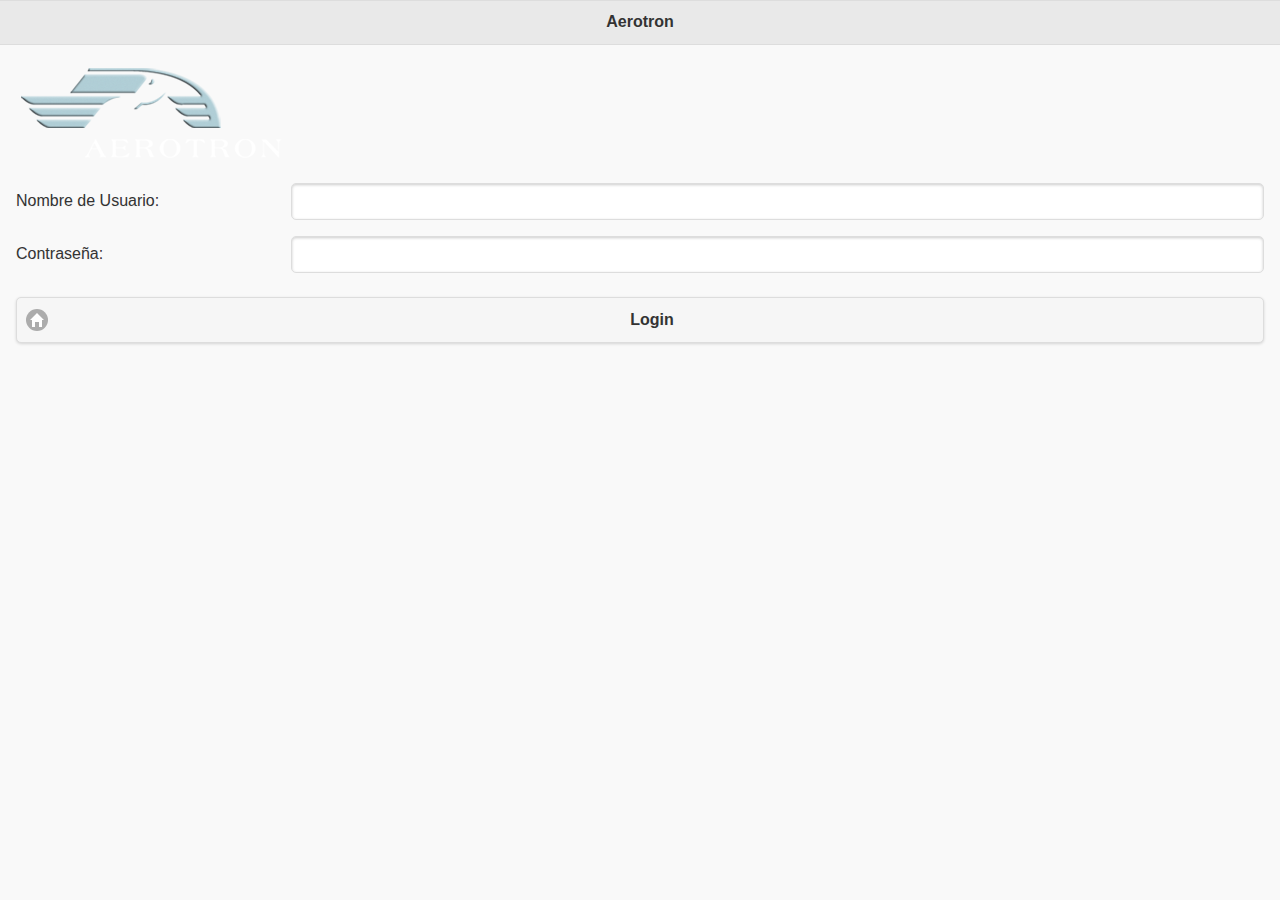
==== commit a1f4801a: "go" ====
--- a/index.html
+++ b/index.html
@@ -50,7 +50,7 @@
 	    <input type="password" name="passwordd" id="passwordd" value=""  />  </div>
 	   <div data-role="fieldcontain">
 	      
-<a href="#" data-role="button" onClick="Login(); ">Botón</a><a href="#home" data-role="button" data-icon="home">Login</a>
+<a href="#home" data-role="button" data-icon="home" onClick="Login();">Login</a>
      </div>
 </div>
 </div>
@@ -82,9 +82,7 @@
     <h1>Perfil del Usuario</h1>
   </div>
   <div data-role="content">
-  <a href="#" onClick="BorrarMecanicos()" data-role="button" data-icon="refresh">Borrar Mecanicos</a>
-  <a href="#" onClick="addMecanicos()" data-role="button" data-icon="refresh">Obtener Mecanicos</a>
-  <a href="#" data-role="button" onClick="StartLogin();" data-icon="refresh">Cargar dats de DBLocal</a>
+
 
   <div data-role="fieldcontain">
     <label for="PerfilNombre">Nombre:</label>
@@ -102,7 +100,10 @@
     <label for="PerfilCorreo">Correo:</label>
     <input type="text" name="PerfilCorreo" id="PerfilCorreo" value="" disabled />
   </div>
-   <a href="#" data-role="button" onClick="ListMecanicos();" data-icon="refresh">Borrar Bitacoras</a>
+   <a href="#" data-role="button" onClick="ListMecanicos();" data-icon="refresh">Lista de Mecanicos</a>
+     <a href="#" onClick="BorrarMecanicos()" data-role="button" data-icon="refresh">Borrar Mecanicos</a>
+  <a href="#" onClick="addMecanicos()" data-role="button" data-icon="refresh">Obtener Mecanicos</a>
+  <a href="#" data-role="button" onClick="StartLogin();" data-icon="refresh">Cargar dats de DBLocal</a>
   </div>
   <div data-role="footer" data-position="fixed">
 		<div data-role="navbar" >
@@ -182,6 +183,7 @@
         <li><a href="#Cirrus" data-icon="home" >Info</a></li>
         <li><a href="#CirrusTramos" data-icon="grid">Tramos</a></li>
         <li><a href="#Cirrus5" data-icon="gear">Mantenimiento</a></li>
+        <li><a href="#Cirrus6" data-icon="forward">Envio</a></li>
        </ul>
     </div>
   </div>
@@ -781,7 +783,7 @@
       <label for="PrevueloLicencia">Licencia:</label>
       <input type="text" name="PrevueloLicencia" id="PrevueloLicencia" value=""   />
     </div> 
-  <a href="#Cirrus" data-role="button" >Siguiente</a>
+  <a href="#Cirrus6" data-role="button" >Siguiente</a>
   </div>
   <div data-role="footer" data-position="fixed">
     <div data-role="navbar" >
@@ -789,6 +791,7 @@
         <li><a href="#Cirrus" data-icon="home" >Info</a></li>
         <li><a href="#CirrusTramos" data-icon="grid">Tramos</a></li>
         <li><a href="#Cirrus5" data-icon="gear">Mantenimiento</a></li>
+        <li><a href="#Cirrus6" data-icon="forward">Envio</a></li>
        </ul>
       </div>
   </div>
@@ -797,7 +800,7 @@
   <div data-role="header">
     <h1>Envio de La Bitacora</h1>
   </div>
-  <div data-role="content">
+  <div data-role="content"><a href="#" data-role="button">Enviar a Servidor</a>
   
   </div>
   <div data-role="footer">
